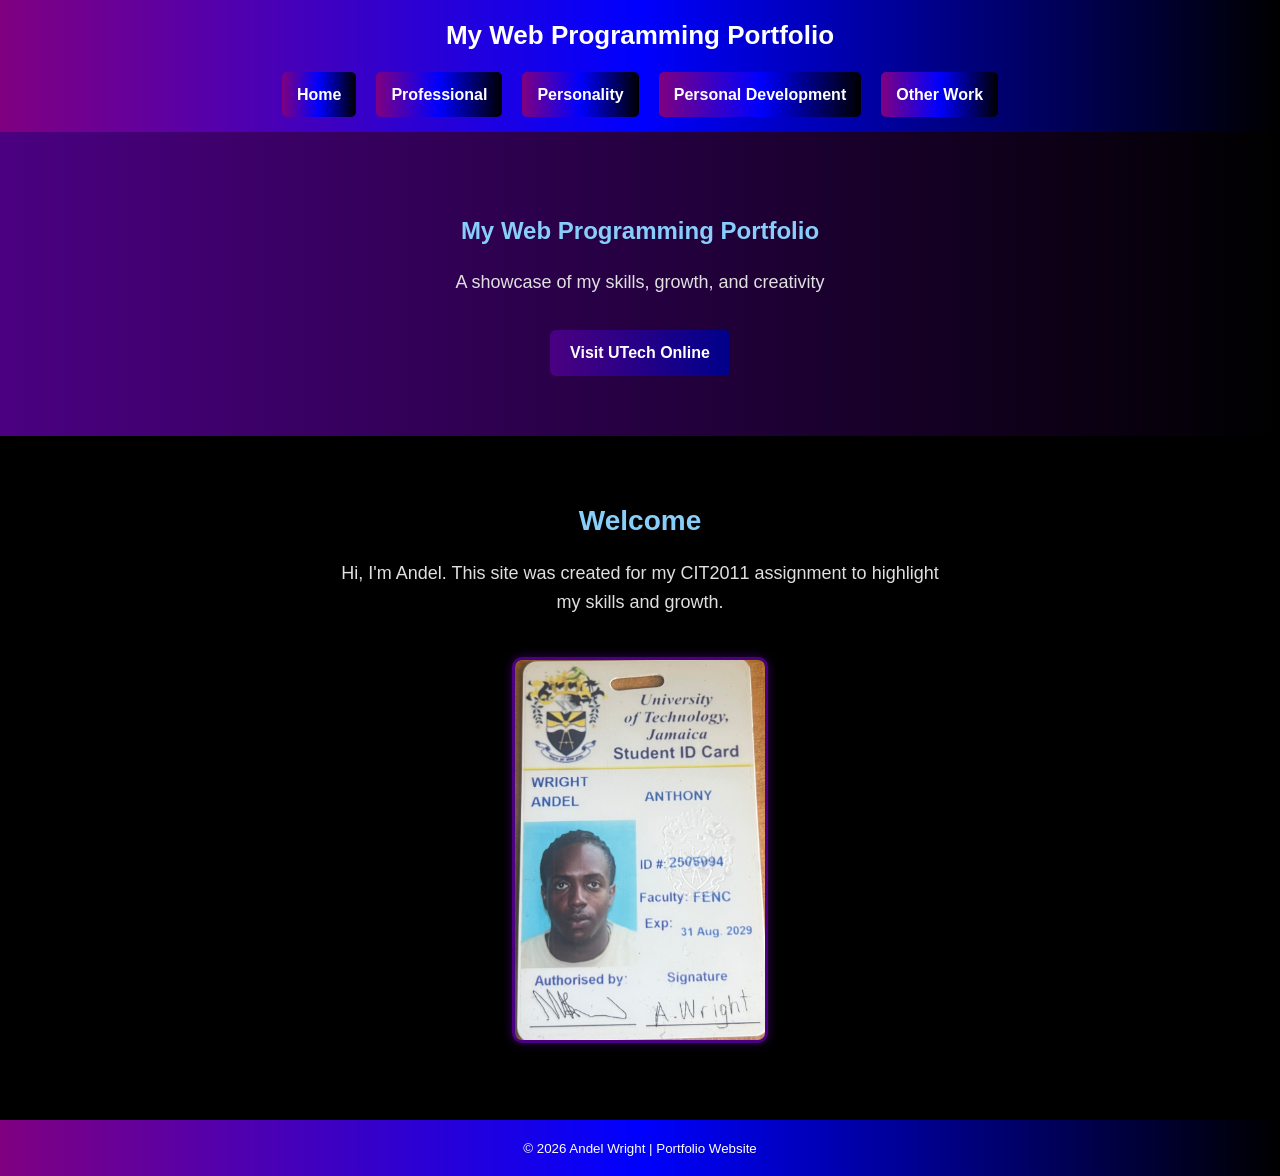
==== index.html @ e5aaf038 "Add files via upload" ====
<!DOCTYPE html>
<html lang="en">
<head>
  <meta charset="UTF-8">
  <title>Portfolio Website</title>
  <link rel="stylesheet" href="../style.css">
</head>
<body>
  <!-- Header with horizontal navigation -->
  <header class="header-bar">
    <h1>My Web Programming Portfolio</h1>
    <nav>
      <ul class="horizontal-nav">
        <li><a href="index.html">Home</a></li>
        <li><a href="professional.html">Professional</a></li>
        <li><a href="personality.html">Personality</a></li>
        <li><a href="personaldev.html">Personal Development</a></li>
        <li><a href="other.html">Other Work</a></li>
      </ul>
    </nav>
  </header>

  <!-- Hero section -->
  <section class="hero">
    <h2>My Web Programming Portfolio</h2>
    <p>A showcase of my skills, growth, and creativity</p>
    <a href="https://utechonline.utech.edu.jm/" target="_blank" class="btn">Visit UTech Online</a>
  </section>

  <!-- Welcome section -->
  <section class="welcome">
    <h2>Welcome</h2>
    <p>Hi, I'm Andel. This site was created for my CIT2011 assignment to highlight my skills and growth.</p>
    <div class="id-card">
      <!-- Photo now clickable with mailto -->
      <a href="mailto:canuli@utech.edu.jm?subject=Submission of Portfolio Assignment">
        <img src="../Assets/idphoto.jpg" alt="UTech Student ID" width="180">
      </a>
    </div>
  </section>

  <!-- Footer -->
  <footer>
    <small>© 2026 Andel Wright | Portfolio Website</small>
  </footer>
</body>
</html>
---- style.css ----
/* Reset basics */
body {
  margin: 0;
  font-family: Arial, sans-serif;
  background-color: #000; /* black background */
  color: #e0e0e0;
  line-height: 1.6;
}

/* Header */
.header-bar {
  background: linear-gradient(90deg, purple, blue, black);
  padding: 15px 20px;
  color: #fff;
  text-align: center;
}

.header-bar h1 {
  margin: 0;
  font-size: 26px;
}

/* Horizontal navigation */
.horizontal-nav {
  list-style: none;
  margin: 15px 0 0 0;
  padding: 0;
  display: flex;              /* side by side */
  justify-content: center;    /* center across top */
  gap: 20px;
}

.horizontal-nav li {
  background: linear-gradient(90deg, purple, blue, black);
  padding: 10px 15px;
  border-radius: 5px;
}

.horizontal-nav a {
  color: #fff;
  text-decoration: none;
  font-weight: bold;
}

.horizontal-nav a:hover {
  background: #ffd700; /* gold hover */
  color: #000;
  border-radius: 5px;
}

/* Hero section */
.hero {
  background: linear-gradient(to right, #4b0082, #000000); /* purple to black */
  text-align: center;
  padding: 60px 20px;
}

.hero h2 {
  color: #87cefa; /* light blue */
  margin-bottom: 10px;
}

.hero p {
  color: #e0e0e0;
  font-size: 18px;
}

.hero .btn {
  display: inline-block;
  background: linear-gradient(to right, #4b0082, #00008b);
  color: white;
  padding: 10px 20px;
  margin-top: 15px;
  text-decoration: none;
  border-radius: 6px;
  font-weight: bold;
  transition: background 0.3s ease, transform 0.2s ease;
}

.hero .btn:hover {
  background: #ffd700;
  color: #000;
  transform: scale(1.05);
}

/* Welcome section */
.welcome {
  padding: 40px;
  text-align: center;
}

.welcome h2 {
  color: #87cefa;
  margin-bottom: 15px;
  font-size: 28px;
}

.welcome p {
  max-width: 600px;   /* keep text narrow for readability */
  margin: 0 auto 20px auto;
  font-size: 18px;
  color: #e0e0e0;
}

/* ID card image */
.id-card img {
  max-width: 250px;   /* limit size on desktop */
  width: 100%;        /* scale within container */
  height: auto;       /* keep proportions */
  border: 3px solid #4b0082;
  border-radius: 10px;
  box-shadow: 0 0 10px rgba(75,0,130,0.7);
  margin-top: 20px;
}

/* Contact section */
.contact {
  background: #ffd700; /* gold highlight */
  color: #000;
  padding: 40px;
  text-align: center;
}

.contact .btn {
  background: #000;
  color: #ffd700;
  padding: 10px 20px;
  margin: 10px;
  border-radius: 5px;
  text-decoration: none;
  font-weight: bold;
}

.contact .btn:hover {
  background: purple;
  color: #fff;
}

/* Footer */
footer {
  background: linear-gradient(90deg, purple, blue, black);
  color: #fff;
  text-align: center;
  padding: 15px;
  margin-top: 30px;
}

/* Mobile responsiveness */
@media (max-width: 768px) {
  .horizontal-nav {
    flex-direction: column;   /* stack links vertically on small screens */
    align-items: center;
  }

  .hero {
    padding: 30px 10px;
  }

  .hero h2 {
    font-size: 22px;
  }

  .hero p {
    font-size: 16px;
  }

  .welcome {
    padding: 20px;
  }

  .welcome h2 {
    font-size: 22px;
  }

  .welcome p {
    font-size: 16px;
    max-width: 90%;
  }

  .id-card img {
    max-width: 90%;   /* shrink image for mobile */
  }

  .contact {
    padding: 20px;
  }
}
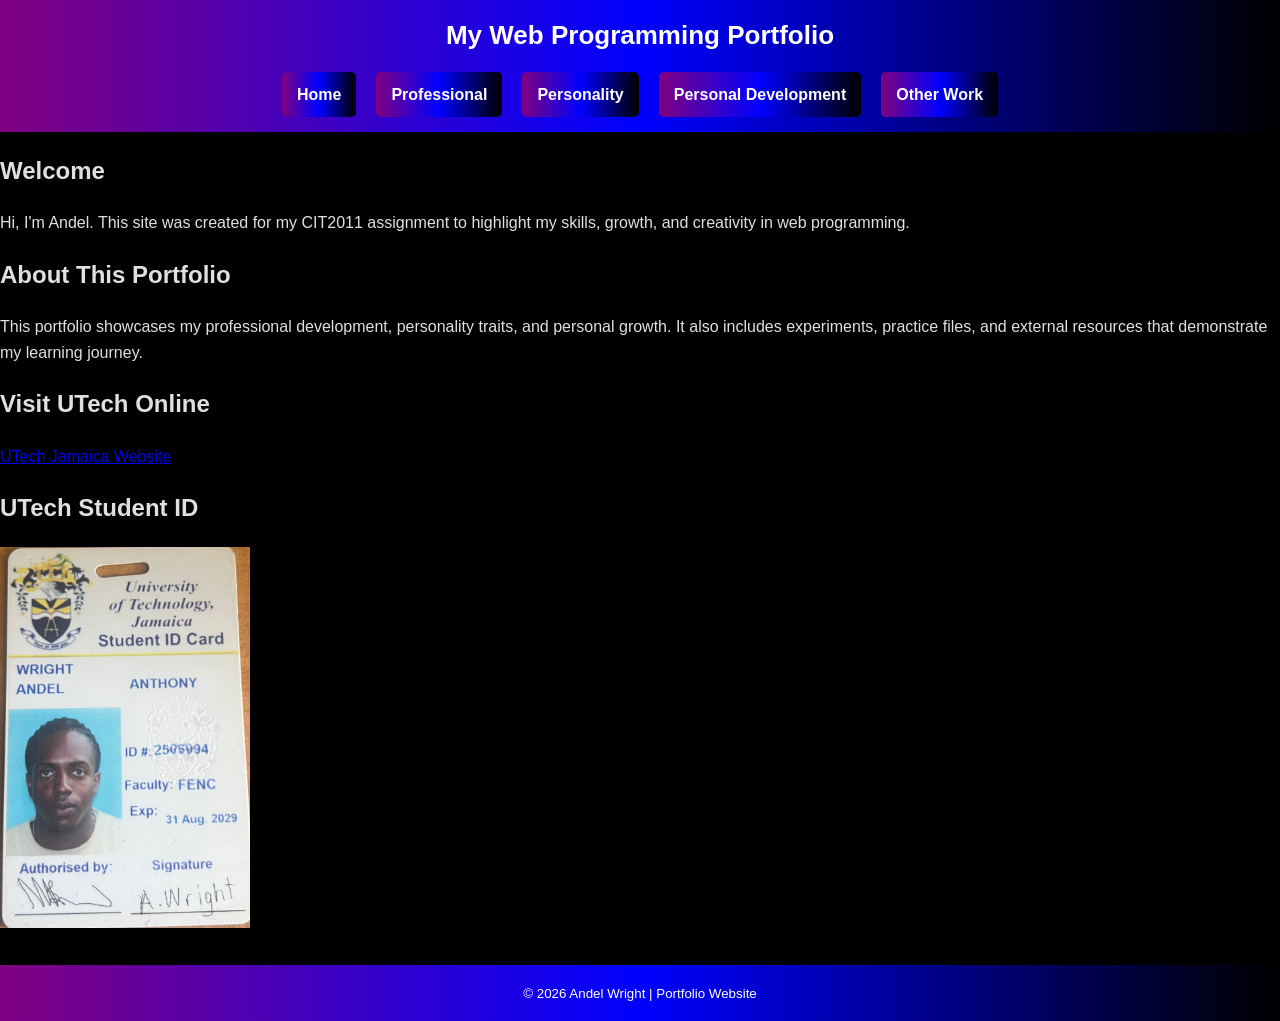
==== commit f40f36b6: "Add files via upload" ====
--- a/index.html
+++ b/index.html
@@ -2,11 +2,11 @@
 <html lang="en">
 <head>
   <meta charset="UTF-8">
-  <title>Portfolio Website</title>
+  <title>My Web Programming Portfolio</title>
   <link rel="stylesheet" href="../style.css">
 </head>
 <body>
-  <!-- Header with horizontal navigation -->
+  <!-- Header -->
   <header class="header-bar">
     <h1>My Web Programming Portfolio</h1>
     <nav>
@@ -20,28 +20,35 @@
     </nav>
   </header>
 
-  <!-- Hero section -->
-  <section class="hero">
-    <h2>My Web Programming Portfolio</h2>
-    <p>A showcase of my skills, growth, and creativity</p>
-    <a href="https://utechonline.utech.edu.jm/" target="_blank" class="btn">Visit UTech Online</a>
-  </section>
+  <!-- Main Content -->
+  <main class="content">
+    <section class="intro">
+      <h2>Welcome</h2>
+      <p>Hi, I'm Andel. This site was created for my CIT2011 assignment to highlight my skills, growth, and creativity in web programming.</p>
+    </section>
 
-  <!-- Welcome section -->
-  <section class="welcome">
-    <h2>Welcome</h2>
-    <p>Hi, I'm Andel. This site was created for my CIT2011 assignment to highlight my skills and growth.</p>
-    <div class="id-card">
-      <!-- Photo now clickable with mailto -->
-      <a href="mailto:canuli@utech.edu.jm?subject=Submission of Portfolio Assignment">
-        <img src="../Assets/idphoto.jpg" alt="UTech Student ID" width="180">
+    <section class="about">
+      <h2>About This Portfolio</h2>
+      <p>This portfolio showcases my professional development, personality traits, and personal growth. 
+      It also includes experiments, practice files, and external resources that demonstrate my learning journey.</p>
+    </section>
+
+    <section class="external-link">
+      <h2>Visit UTech Online</h2>
+      <p><a href="https://utechjamaica.edu.jm/" target="_blank" class="portfolio-button">UTech Jamaica Website</a></p>
+    </section>
+
+    <section class="id-photo">
+      <h2>UTech Student ID</h2>
+      <a href="mailto:tutor@utech.edu.jm?subject=Submission of Portfolio Assignment">
+      <img src="../Assets/idphoto.jpg" alt="UTech Student ID" width="250">
       </a>
-    </div>
-  </section>
-
+    </section>
+  </main>
+  
   <!-- Footer -->
-  <footer>
-    <small>© 2026 Andel Wright | Portfolio Website</small>
-  </footer>
+<footer class="footer-gradient">
+  <small>© 2026 Andel Wright | Portfolio Website</small>
+</footer>
 </body>
 </html>
--- a/style.css
+++ b/style.css
@@ -1,4 +1,3 @@
-/* Reset basics */
 body {
   margin: 0;
   font-family: Arial, sans-serif;
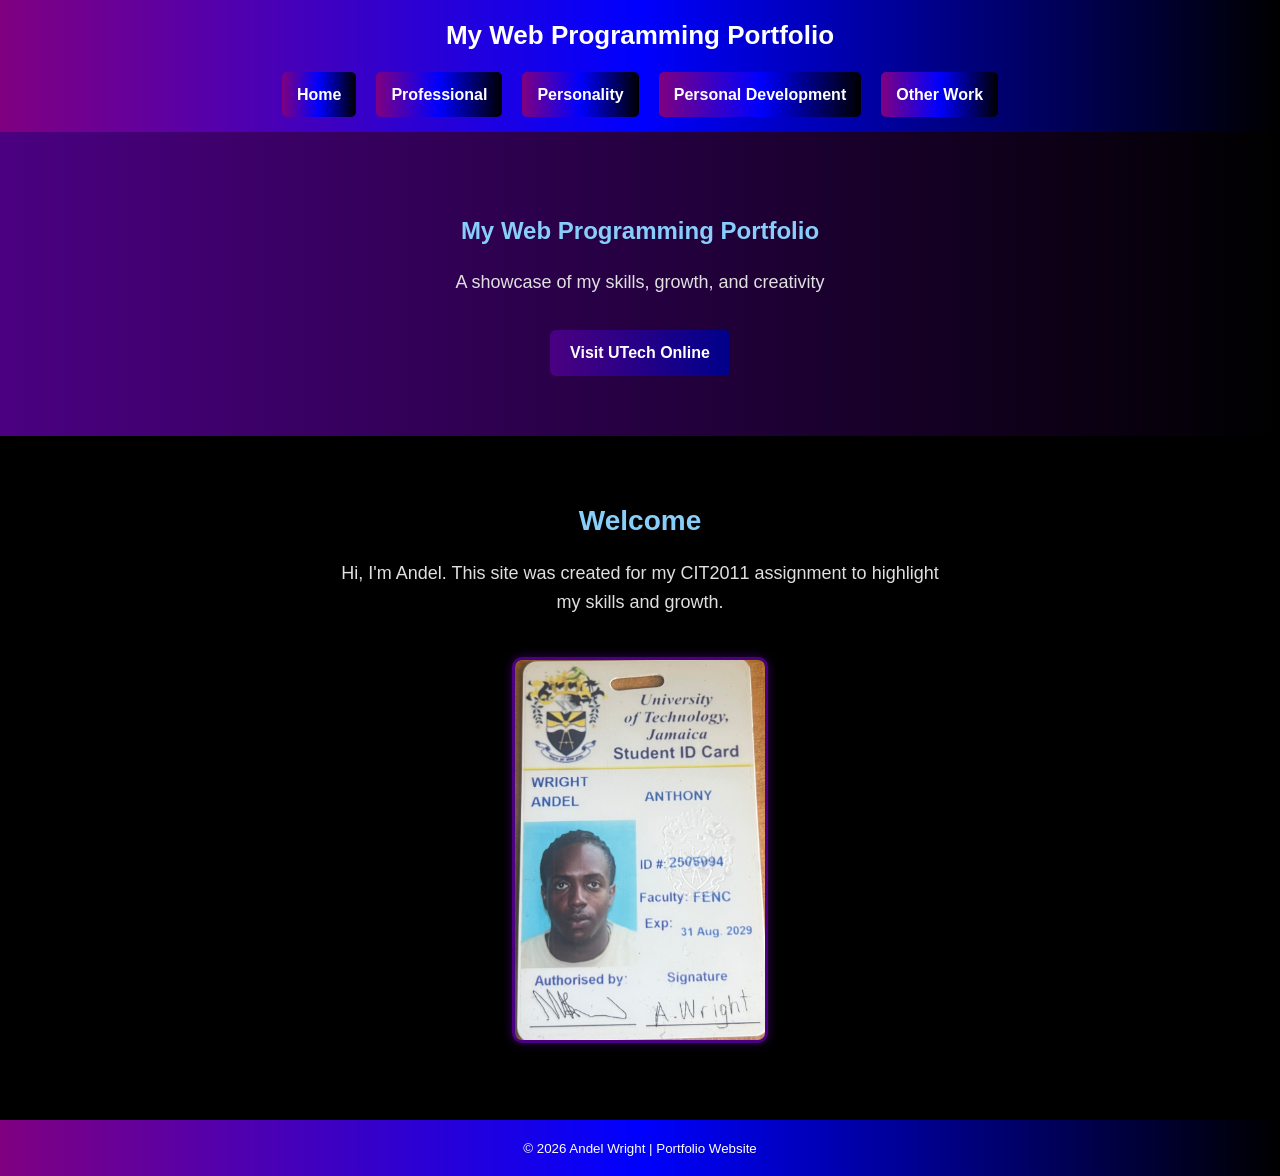
==== commit b151f630: "Add files via upload" ====
--- a/index.html
+++ b/index.html
@@ -2,11 +2,11 @@
 <html lang="en">
 <head>
   <meta charset="UTF-8">
-  <title>My Web Programming Portfolio</title>
-  <link rel="stylesheet" href="../style.css">
+  <title>Portfolio Website</title>
+  <link rel="stylesheet" href="style.css">
 </head>
 <body>
-  <!-- Header -->
+  <!-- Header with horizontal navigation -->
   <header class="header-bar">
     <h1>My Web Programming Portfolio</h1>
     <nav>
@@ -20,35 +20,28 @@
     </nav>
   </header>
 
-  <!-- Main Content -->
-  <main class="content">
-    <section class="intro">
-      <h2>Welcome</h2>
-      <p>Hi, I'm Andel. This site was created for my CIT2011 assignment to highlight my skills, growth, and creativity in web programming.</p>
-    </section>
+  <!-- Hero section -->
+  <section class="hero">
+    <h2>My Web Programming Portfolio</h2>
+    <p>A showcase of my skills, growth, and creativity</p>
+    <a href="https://utechonline.utech.edu.jm/" target="_blank" class="btn">Visit UTech Online</a>
+  </section>
 
-    <section class="about">
-      <h2>About This Portfolio</h2>
-      <p>This portfolio showcases my professional development, personality traits, and personal growth. 
-      It also includes experiments, practice files, and external resources that demonstrate my learning journey.</p>
-    </section>
+  <!-- Welcome section -->
+  <section class="welcome">
+    <h2>Welcome</h2>
+    <p>Hi, I'm Andel. This site was created for my CIT2011 assignment to highlight my skills and growth.</p>
+    <div class="id-card">
+      <!-- Photo now clickable with mailto -->
+      <a href="mailto:canuli@utech.edu.jm?subject=Submission of Portfolio Assignment">
+        <img src="../Assets/idphoto.jpg" alt="UTech Student ID" width="180">
+      </a>
+    </div>
+  </section>
 
-    <section class="external-link">
-      <h2>Visit UTech Online</h2>
-      <p><a href="https://utechjamaica.edu.jm/" target="_blank" class="portfolio-button">UTech Jamaica Website</a></p>
-    </section>
-
-    <section class="id-photo">
-      <h2>UTech Student ID</h2>
-      <a href="mailto:tutor@utech.edu.jm?subject=Submission of Portfolio Assignment">
-      <img src="../Assets/idphoto.jpg" alt="UTech Student ID" width="250">
-      </a>
-    </section>
-  </main>
-  
   <!-- Footer -->
-<footer class="footer-gradient">
-  <small>© 2026 Andel Wright | Portfolio Website</small>
-</footer>
+  <footer>
+    <small>© 2026 Andel Wright | Portfolio Website</small>
+  </footer>
 </body>
 </html>
